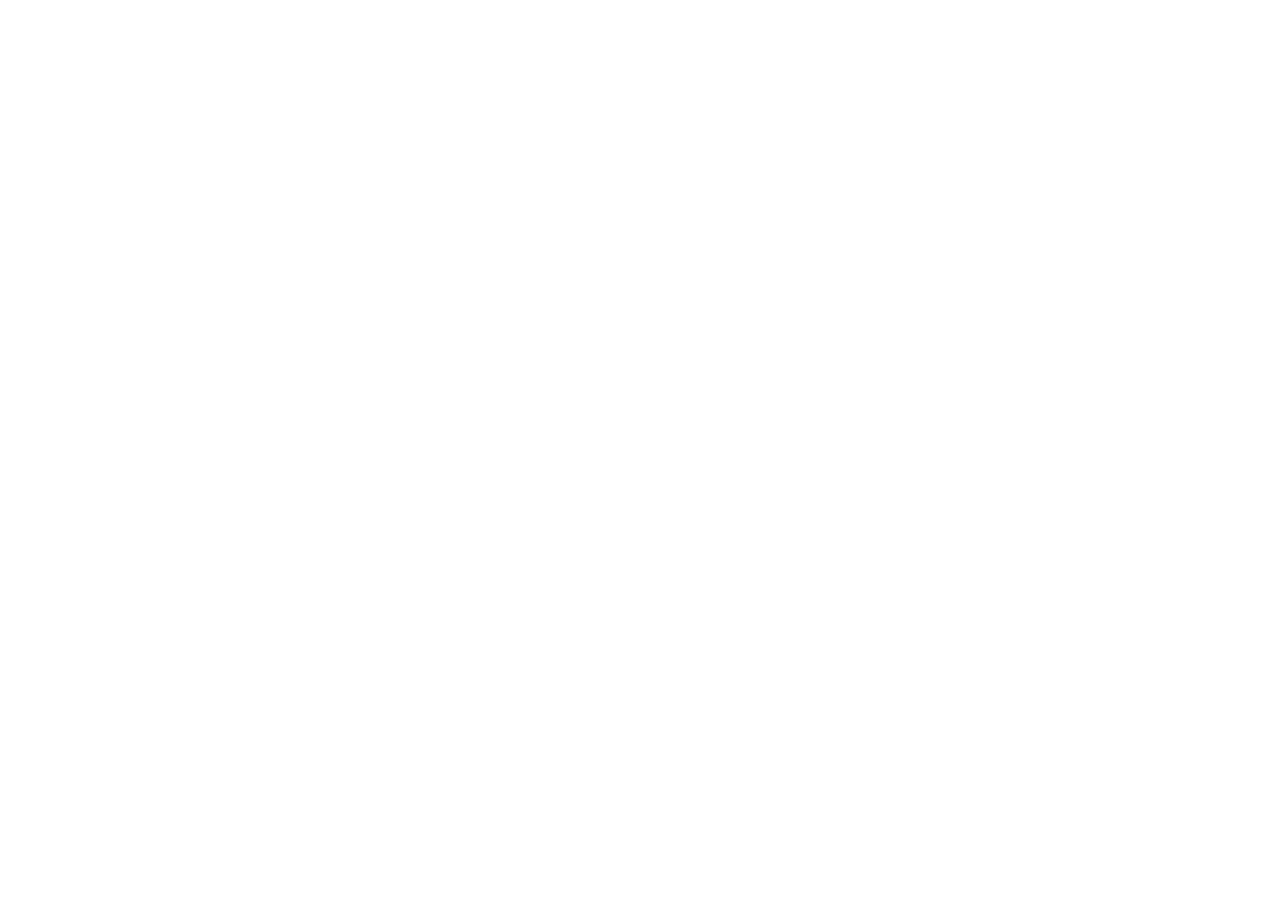
==== src/index.html @ 3340f9d5 "Initial commit" ====
<!DOCTYPE html>
<html lang="en">
  <head>
    <meta charset="UTF-8" />
    <link rel="icon" type="image/svg+xml" href="/favicon.svg" />
    <meta name="viewport" content="width=device-width, initial-scale=1.0" />
    <title>Vanilla App Template</title>
    <link rel="stylesheet" href="./css/styles.css" />
  </head>
  <body>
    <load src="./partials/header.html" icon-path="img/sprite.svg#logo" />

    <main>
      <!-- Loads the specified .html file -->
      <load src="./partials/vite-promo.html" />
      <load src="./partials/badges.html" />
    </main>

    <load src="./partials/footer.html" />

    <script type="module" src="./main.js"></script>
  </body>
</html>
---- src/css/styles.css ----
/**
  |============================
  | include css partials with
  | default @import url()
  |============================
*/
/* Common styles */
@import url('./reset.css');
@import url('./base.css');
@import url('./container.css');
@import url('./animations.css');

/* Sections style */
@import url('./header.css');
@import url('./vite-promo.css');
@import url('./badges.css');
@import url('./back-link.css');
@import url('./footer.css');
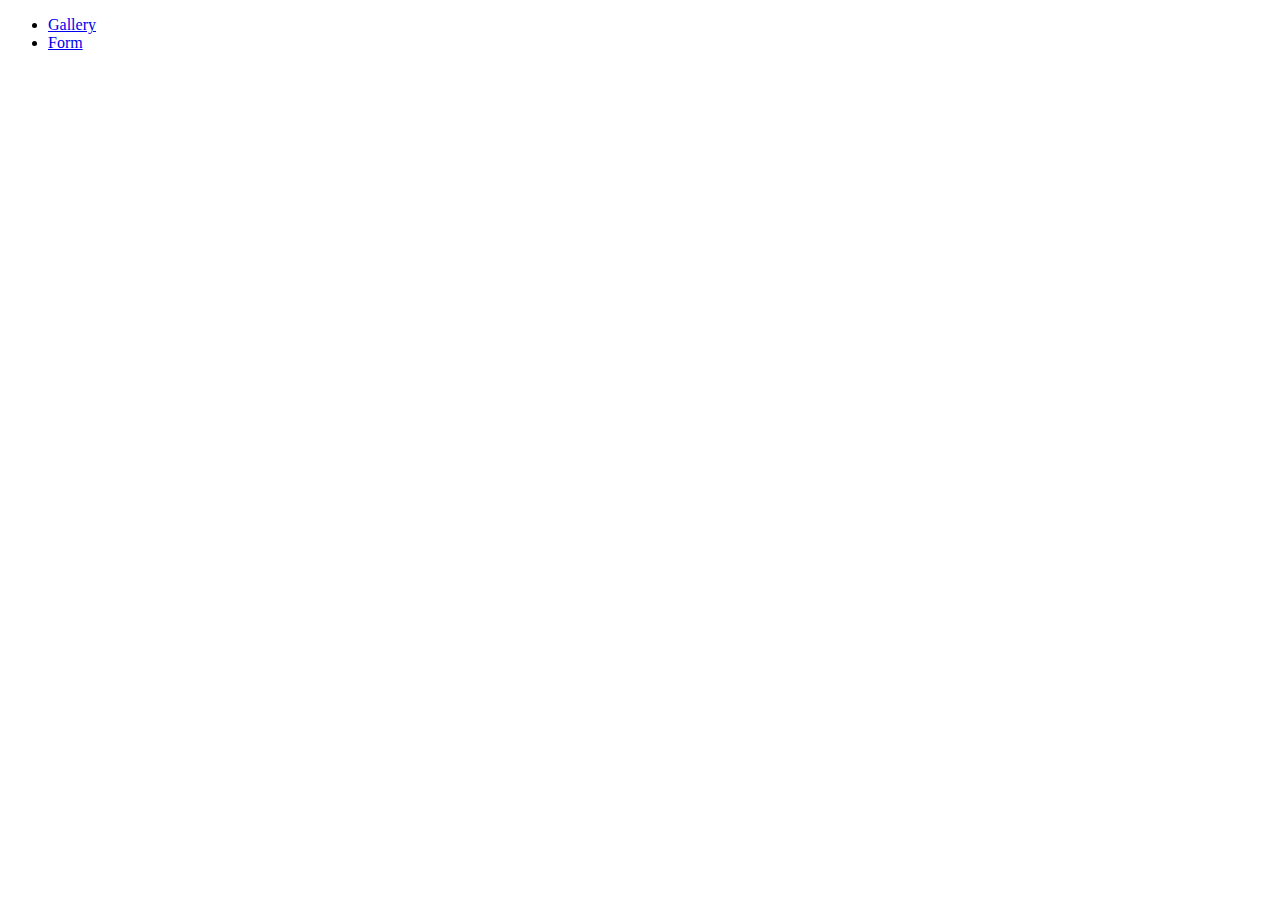
==== commit bf2e7ab3: "Додає  gallary JS та CSS ДЗ №9" ====
--- a/src/index.html
+++ b/src/index.html
@@ -1,23 +1,17 @@
 <!DOCTYPE html>
 <html lang="en">
-  <head>
-    <meta charset="UTF-8" />
-    <link rel="icon" type="image/svg+xml" href="/favicon.svg" />
-    <meta name="viewport" content="width=device-width, initial-scale=1.0" />
-    <title>Vanilla App Template</title>
-    <link rel="stylesheet" href="./css/styles.css" />
-  </head>
-  <body>
-    <load src="./partials/header.html" icon-path="img/sprite.svg#logo" />
 
-    <main>
-      <!-- Loads the specified .html file -->
-      <load src="./partials/vite-promo.html" />
-      <load src="./partials/badges.html" />
-    </main>
+<head>
+  <meta charset="UTF-8" />
+  <meta name="viewport" content="width=device-width, initial-scale=1.0" />
+  <title>GoIT JS HW 09</title>
+</head>
 
-    <load src="./partials/footer.html" />
+<body>
+  <ul>
+    <li><a href="./1-gallery.html">Gallery</a></li>
+    <li><a href="./2-form.html">Form</a></li>
+  </ul>
+</body>
 
-    <script type="module" src="./main.js"></script>
-  </body>
-</html>
+</html>